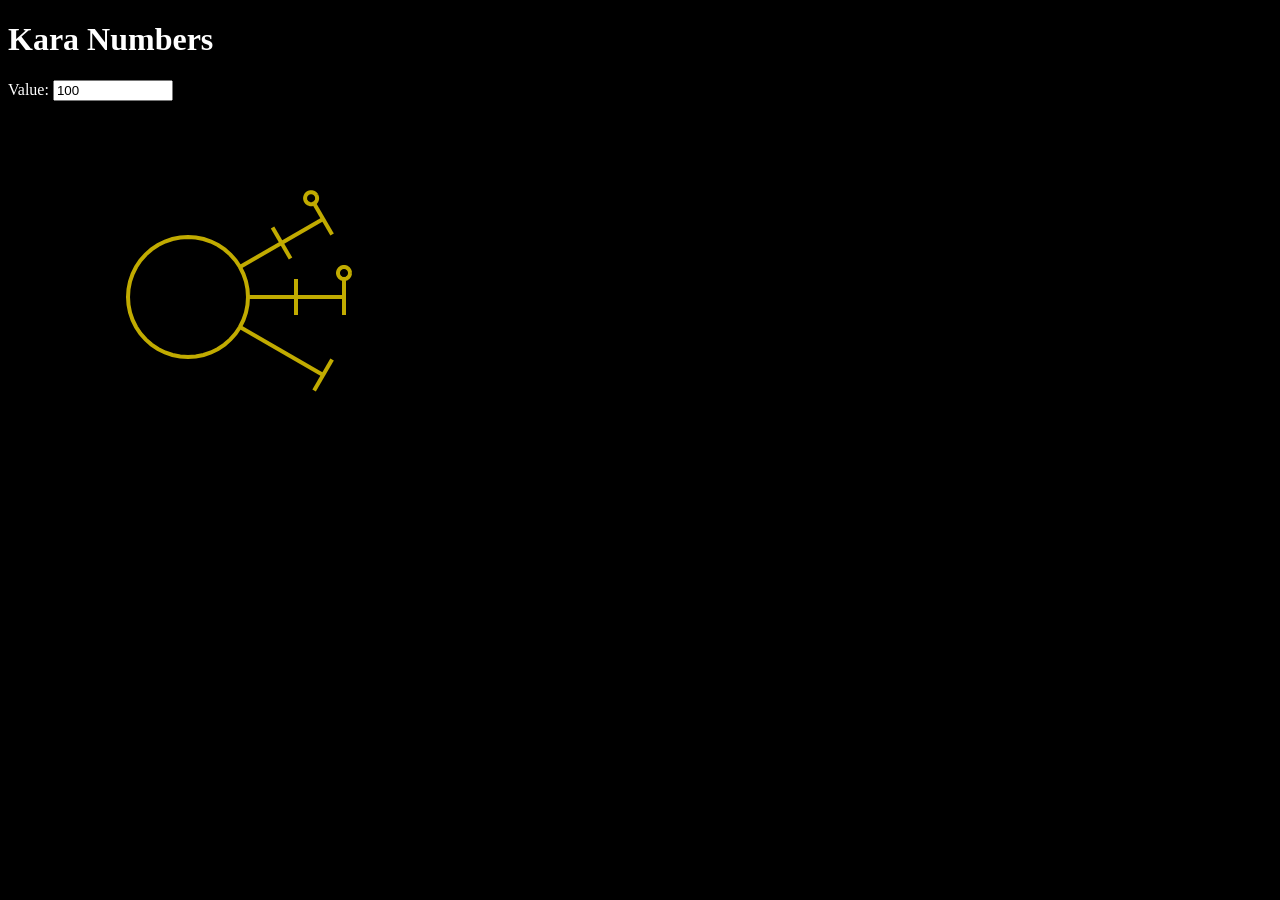
==== index.html @ 59d456ec "first commit" ====
<!DOCTYPE html>
<html lang="en">
<head>
  <meta charset="UTF-8">
  <meta name="viewport" content="width=device-width, initial-scale=1">
  <title>Kara Numbers</title>
  <link rel="stylesheet" href="index.css" type="text/css">
</head>
<body>
    <h1>Kara Numbers</h1>
    <label for="value">Value:</label>
    <input type="number" id="value" name="value" value="100" min="-2176782335" max="2176782335"/>
    <p></p>
    <canvas id="canvas" width="360" height="360"></canvas>
</body>
<script src="index.js"></script>
</html>
---- index.css ----
html{
    background-color: black;
    color: white;
}
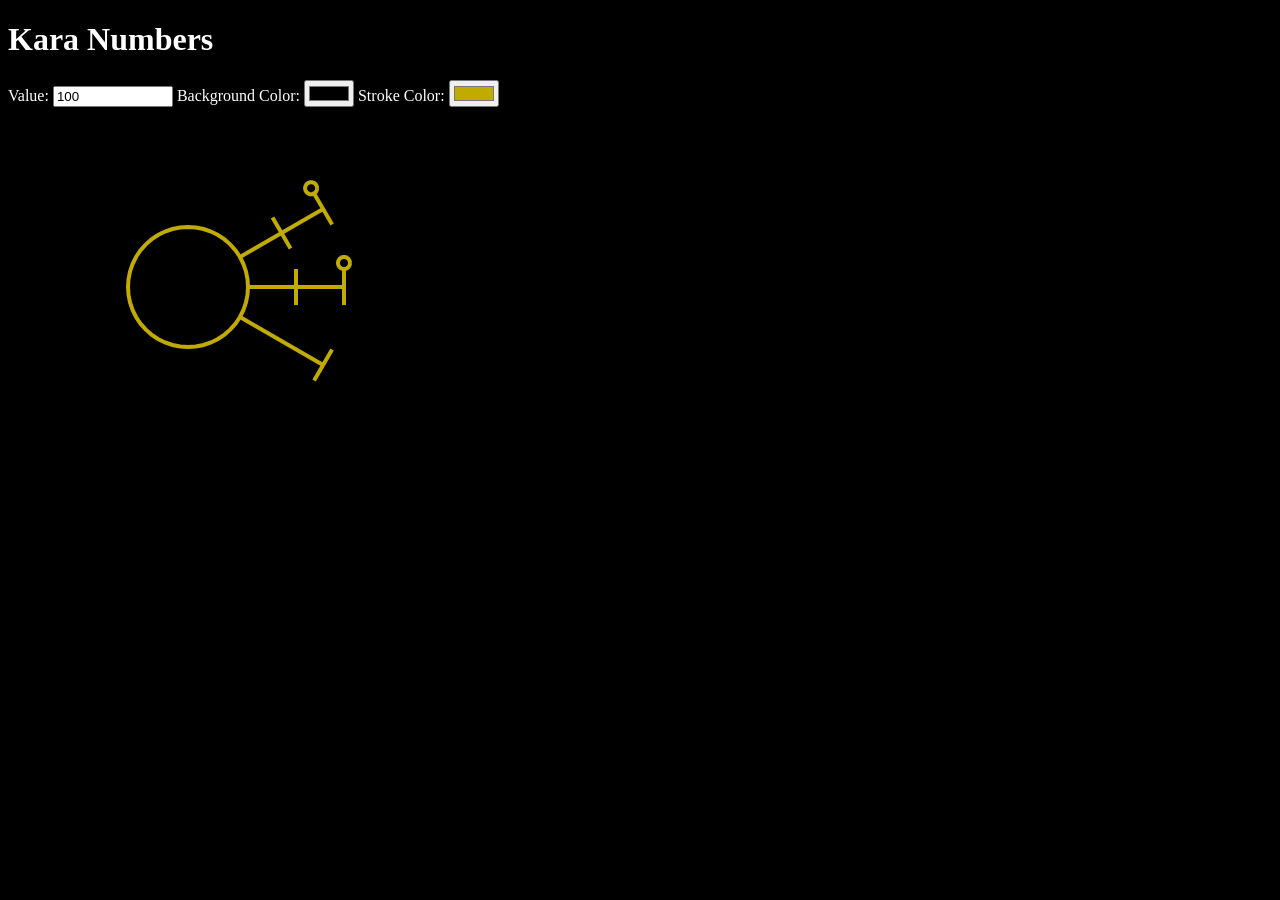
==== commit 6729e2a9: "misc refactors" ====
--- a/index.html
+++ b/index.html
@@ -10,8 +10,12 @@
     <h1>Kara Numbers</h1>
     <label for="value">Value:</label>
     <input type="number" id="value" name="value" value="100" min="-2176782335" max="2176782335"/>
-    <p></p>
-    <canvas id="canvas" width="360" height="360"></canvas>
+    <label for="bg-color">Background Color:</label>
+    <input type="color" id="bg-color" name="bg-color" value="#00000000"/>
+    <label for="strokecolor">Stroke Color:</label>
+    <input type="color" id="stroke-color" name="stroke-color" value="#C1AB00"/>
+    <div id = "root"></div>
+    <!-- <canvas id="canvas" width="360" height="360"></canvas> -->
 </body>
 <script src="index.js"></script>
 </html>
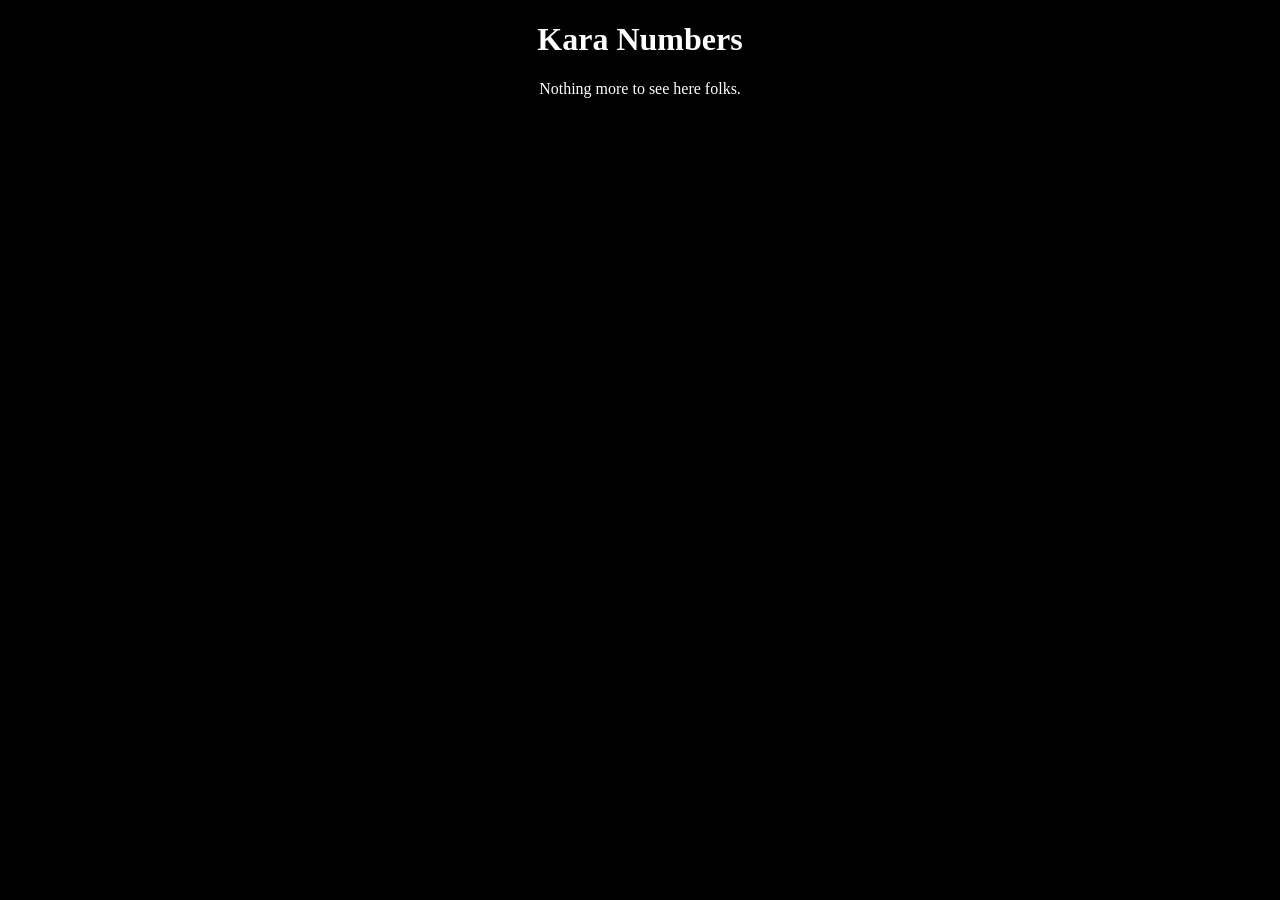
==== commit 7d96ce9d: "draw and saved singles, spelling" ====
--- a/index.html
+++ b/index.html
@@ -8,14 +8,7 @@
 </head>
 <body>
     <h1>Kara Numbers</h1>
-    <label for="value">Value:</label>
-    <input type="number" id="value" name="value" value="100" min="-2176782335" max="2176782335"/>
-    <label for="bg-color">Background Color:</label>
-    <input type="color" id="bg-color" name="bg-color" value="#00000000"/>
-    <label for="strokecolor">Stroke Color:</label>
-    <input type="color" id="stroke-color" name="stroke-color" value="#C1AB00"/>
+    <p>Nothing more to see here folks.</p>
     <div id = "root"></div>
-    <!-- <canvas id="canvas" width="360" height="360"></canvas> -->
 </body>
-<script src="index.js"></script>
-</html>+</html>
--- a/index.css
+++ b/index.css
@@ -1,4 +1,8 @@
 html{
     background-color: black;
     color: white;
+}
+
+body{
+    text-align: center;
 }
